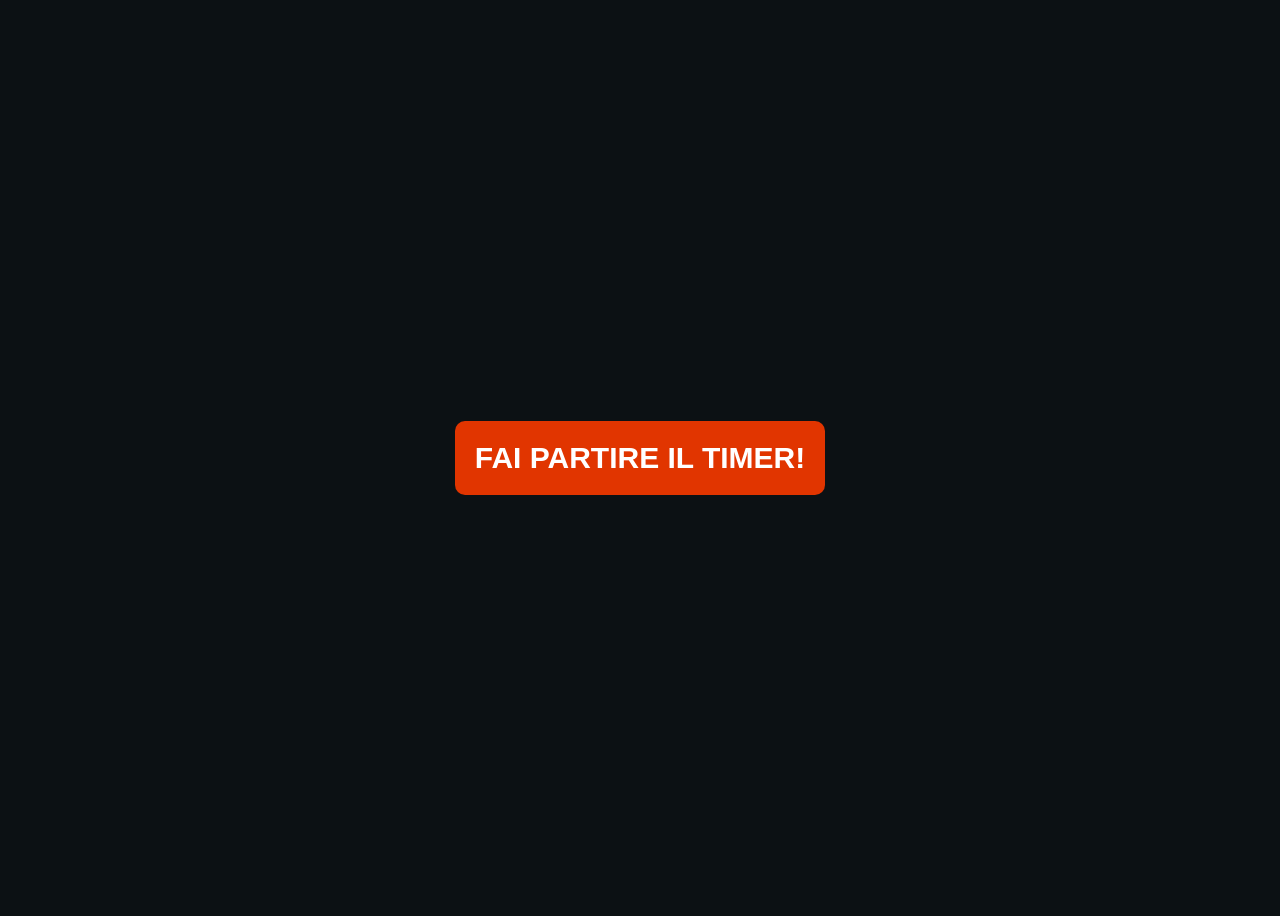
==== index.html @ 47be9c63 "fix: change app into index.html" ====
<!DOCTYPE html>
<html>
    <head>
        <meta charset="utf-8">
        <meta http-equiv="X-UA-Compatible" content="IE=edge">
        <title>Passa la bomba!</title>
        <meta name="description" content="">
        <meta name="viewport" content="width=device-width, initial-scale=1">
        <link rel="stylesheet" href="styles.css">
    </head>
    <body>
        <button id="button" onclick="play()">Fai partire il timer!</button>
        
        <script src="/script.js" async defer></script>
    </body>
</html>
---- styles.css ----
body{
    background-color: rgb(12, 17, 20);
    height: 100vh;
    display: flex;
    align-items: center;
    justify-content: center;
}

button{
    padding: 20px;
    font-size: 30px;
    text-transform: uppercase;
    font-weight: 700;
    border-radius: 10px;
    border: none;
    background-color: rgb(225, 53, 0);
    color: white;
    cursor: pointer;
    transition: ease-in-out 0.15s;
}

button:hover{
    background-color: rgba(225, 52, 0, 0.877);
}
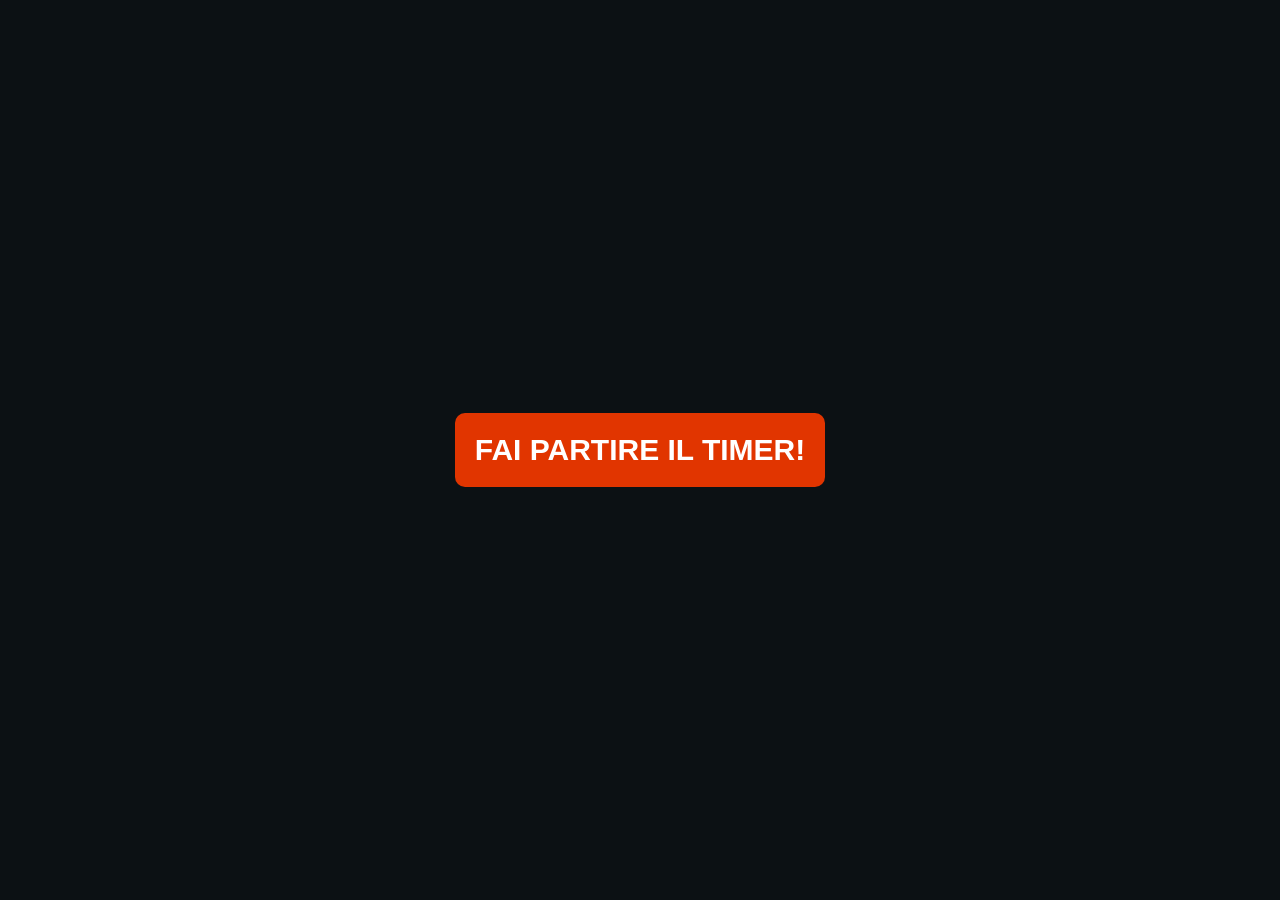
==== commit 0c6bcb35: "feat: add images, removed loop and use longer audio instead" ====
--- a/index.html
+++ b/index.html
@@ -10,7 +10,12 @@
     </head>
     <body>
         <button id="button" onclick="play()">Fai partire il timer!</button>
+        <img id="bomb-image" src="/images/bomb.png"/>
+        <div class="button-icon">
+            <img id="restart" src="/images/Curva.svg" alt="refresh-icon" onclick="restart()">
+            <img id="blast-image" src="/images/blast.png"/>
+        </div>
         
-        <script src="/script.js" async defer></script>
+        <script src="./script.js" async defer></script>
     </body>
 </html>
--- a/styles.css
+++ b/styles.css
@@ -1,3 +1,10 @@
+* {
+    margin: 0;
+    padding: 0;
+    box-sizing: border-box;
+    font-family: 'Segoe UI', Tahoma, Geneva, Verdana, sans-serif;
+}
+
 body{
     background-color: rgb(12, 17, 20);
     height: 100vh;
@@ -6,7 +13,13 @@
     justify-content: center;
 }
 
-button{
+.button-icon{
+    display: flex;
+    flex-direction: column;
+    gap: 10px;
+}
+
+#button{
     padding: 20px;
     font-size: 30px;
     text-transform: uppercase;
@@ -19,6 +32,27 @@
     transition: ease-in-out 0.15s;
 }
 
-button:hover{
+#button:hover{
     background-color: rgba(225, 52, 0, 0.877);
+}
+
+#restart{
+    max-width: 3vw;
+    align-self: center;
+    display: none;
+    cursor: pointer;
+}
+
+#bomb-image{
+    margin: 0;
+    max-width: 20vw;
+    margin-left: 10px;
+    display: none;
+}
+#blast-image{
+    margin: 0;
+    max-width: 20vw;
+    margin-left: 10px;
+    display: none;
+    margin-right: 55px;
 }
